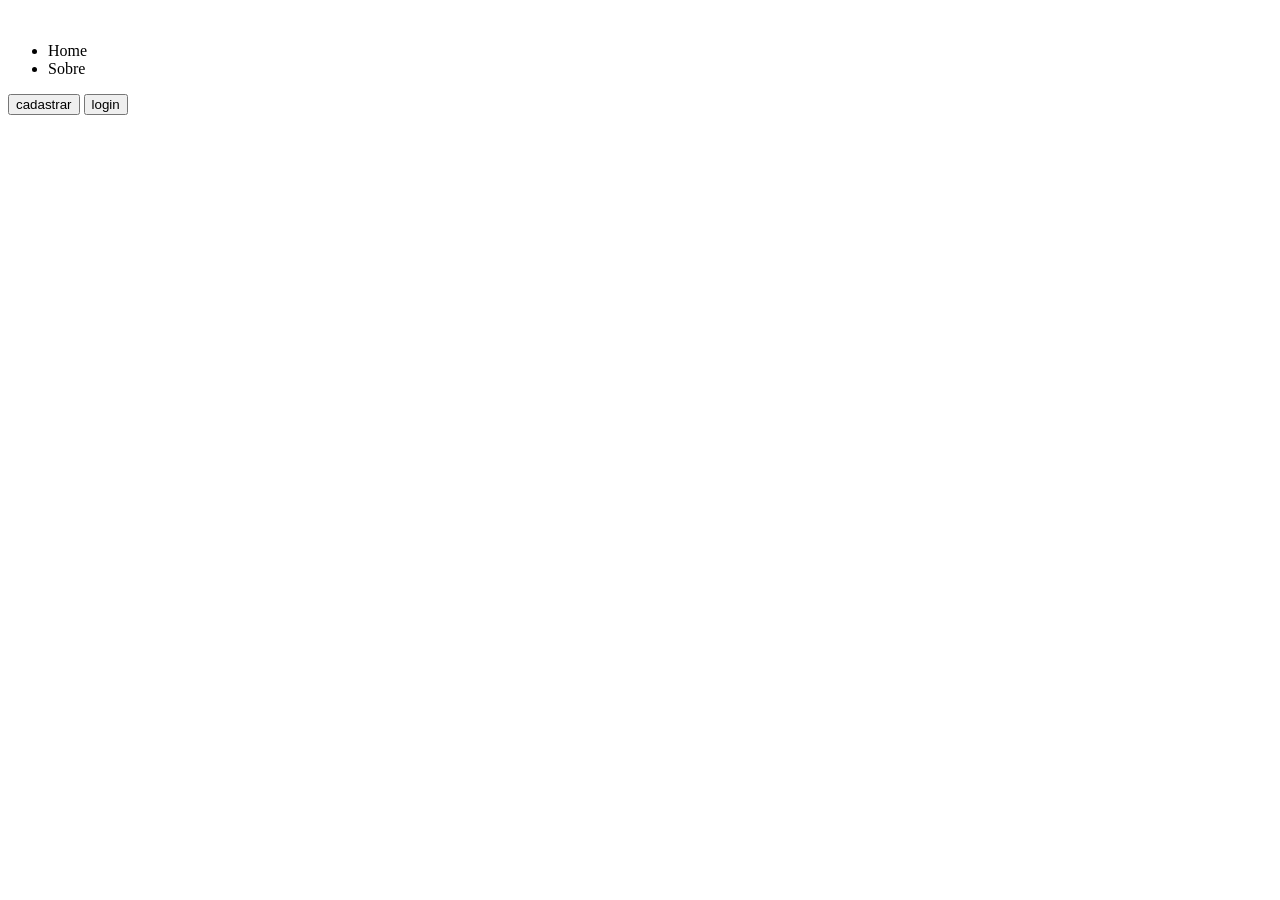
==== telas/index.html @ cad4132a "inicio" ====
<!DOCTYPE html>
<html lang="pt-br">
<head>
    <meta charset="UTF-8">
    <meta name="viewport" content="width=device-width, initial-scale=1.0">
    <title>BCE School</title>
</head>
<body>
    <nav>
        <img src="" alt="">

        <div>
            <ul>
                <li>Home</li>
                <li>Sobre</li>
            </ul>
        </div>

        <div>
            <button>cadastrar</button>
            <button>login</button>
        </div>
    </nav>
    
</body>
</html>
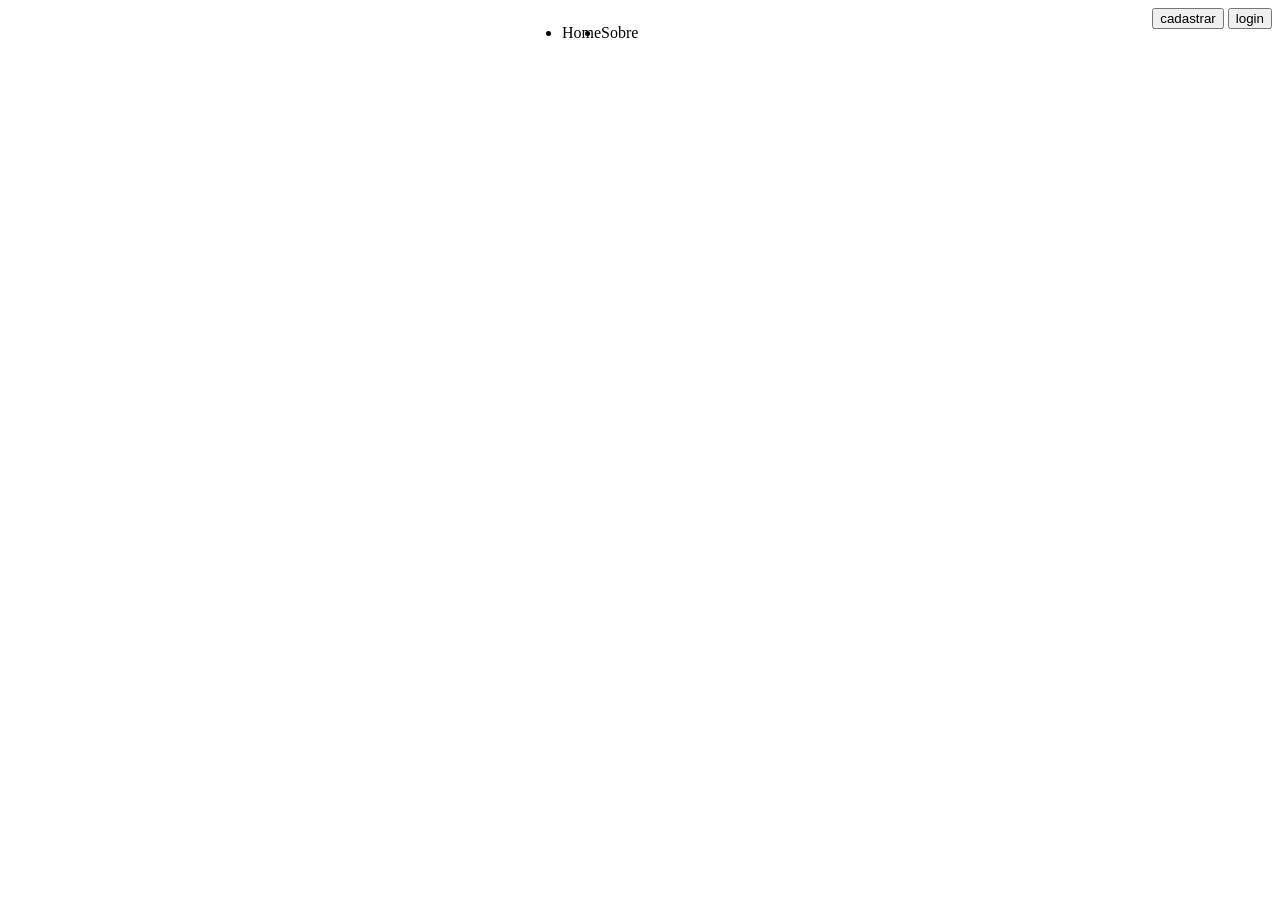
==== commit 0bce3df2: "style.css" ====
--- a/telas/index.html
+++ b/telas/index.html
@@ -3,14 +3,15 @@
 <head>
     <meta charset="UTF-8">
     <meta name="viewport" content="width=device-width, initial-scale=1.0">
+    <link rel="stylesheet" href="CSS/style.css">
     <title>BCE School</title>
 </head>
 <body>
-    <nav>
+    <nav style="justify-content: space-between; display:flex">
         <img src="" alt="">
 
         <div>
-            <ul>
+            <ul style="display: flex;">
                 <li>Home</li>
                 <li>Sobre</li>
             </ul>
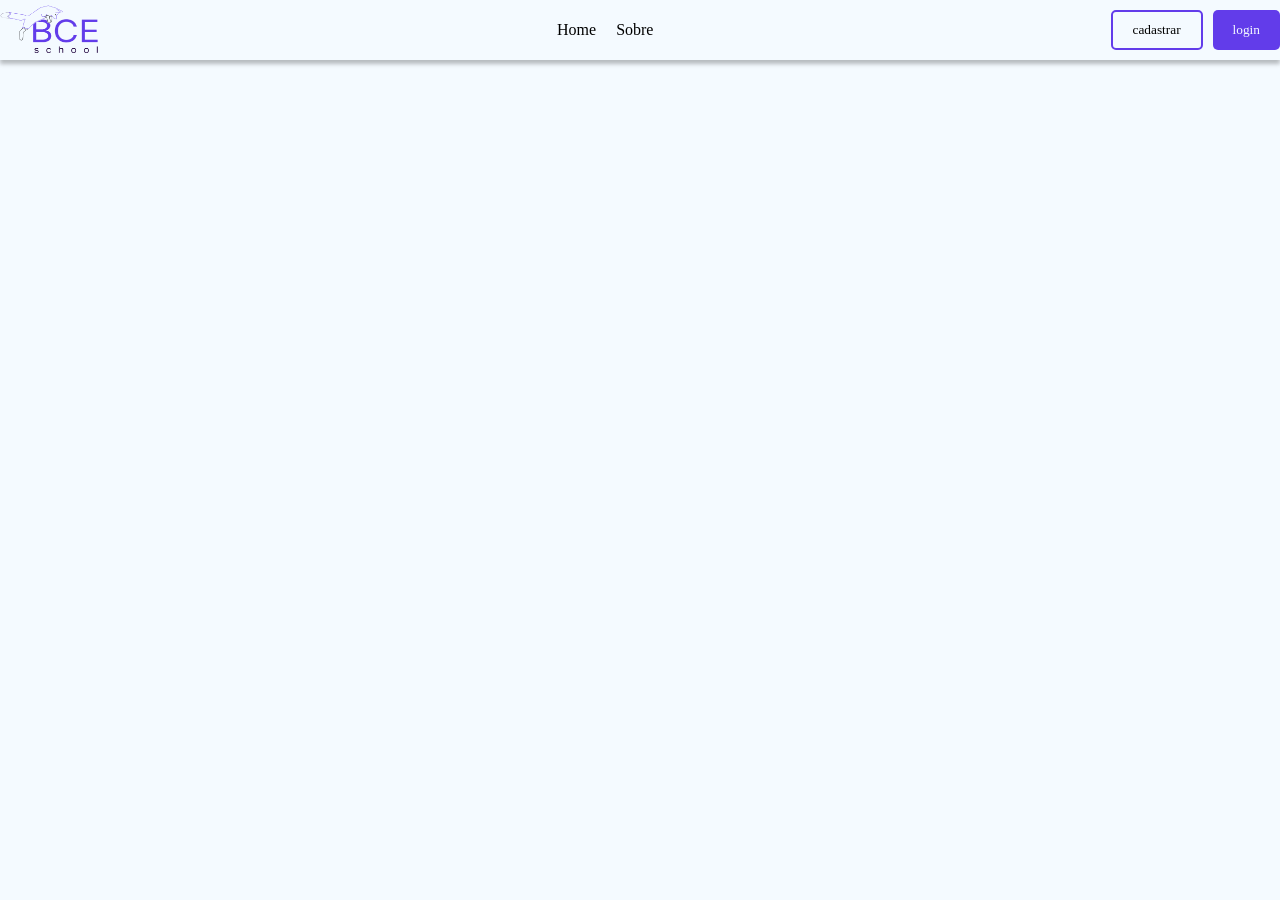
==== commit efb3db83: "navbar(quase pronta)" ====
--- a/telas/index.html
+++ b/telas/index.html
@@ -3,23 +3,23 @@
 <head>
     <meta charset="UTF-8">
     <meta name="viewport" content="width=device-width, initial-scale=1.0">
-    <link rel="stylesheet" href="CSS/style.css">
+    <link rel="stylesheet" href="../CSS/style.css">
     <title>BCE School</title>
 </head>
 <body>
-    <nav style="justify-content: space-between; display:flex">
-        <img src="" alt="">
+    <nav>
+        <img class="logo" src="../imgs/Frame 3.png" alt="" >
 
         <div>
-            <ul style="display: flex;">
+            <ul class="list-nav">
                 <li>Home</li>
                 <li>Sobre</li>
             </ul>
         </div>
 
-        <div>
-            <button>cadastrar</button>
-            <button>login</button>
+        <div class="buttons-nav">
+            <button id="cadastrar">cadastrar</button>
+            <button id="login">login</button>
         </div>
     </nav>
     
--- a/CSS/style.css
+++ b/CSS/style.css
@@ -0,0 +1,88 @@
+@import url('https://fonts.googleapis.com/css2?family=Montserrat:ital,wght@0,100..900;1,100..900&display=swap');
+
+:root{
+    --branco: #F4FAFF;
+    --azul: #623CEA;
+    --cinza: #BFC0C0;
+    --preto: #333333;
+    --roxo: #A697F1;
+}
+
+*{
+    font-family: Montserrat;
+    border: 0;
+    padding: 0;
+}
+
+body{
+    background-color: var(--branco);
+}
+
+nav{
+    left: 0;
+    top: 0;
+    position: fixed;
+    z-index: 1000;
+    width: 100%;
+    height: 60px;
+    justify-content: space-between; 
+    display:flex;
+    align-items: center;
+    box-shadow: 0px 4px 4px rgba(0, 0, 0, 0.25);
+}
+
+.logo{
+    width: 100px;
+    height: 50px;
+}
+
+.list-nav{
+    display: flex;
+    list-style: none;
+    gap: 20px;
+}
+
+.buttons-nav{
+    display: flex;
+    gap: 10px;
+}
+
+.buttons-nav #cadastrar{
+    background-color: var(--branco);
+    color: var(--bpreto);
+    padding: 10px 20px;
+    border-radius: 5px;
+    border: 2px solid var(--azul);
+    cursor: pointer;
+    transition: 25ms;
+}
+
+.buttons-nav #cadastrar:hover{
+    background-color: var(--branco);
+    color: var(--preto);
+    padding: 10px 20px;
+    border-radius: 0;
+    border: 2px solid var(--azul);
+    cursor: pointer;
+    transition: 25ms;
+}
+
+.buttons-nav #login{
+    background-color: var(--azul);
+    color: var(--branco);
+    padding: 10px 20px;
+    border-radius: 5px;
+    border: none;
+    cursor: pointer;
+    transition: 25ms;
+}
+
+.buttons-nav #login:hover{
+    background-color: var(--azul);
+    color: var(--branco);
+    padding: 10px 20px;
+    border-radius: 0;
+    border: none;
+    cursor: pointer;
+    transition: 25ms;
+}
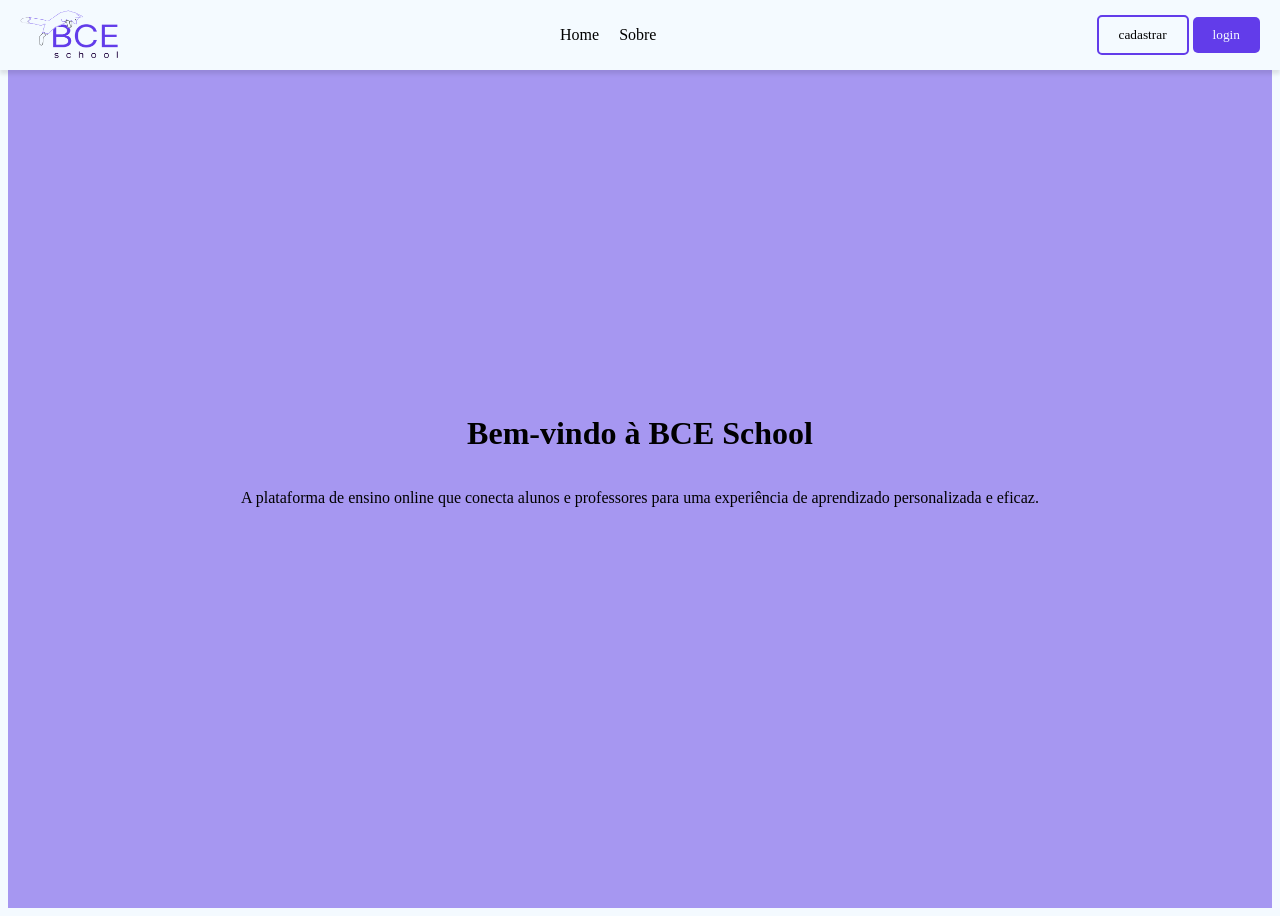
==== commit e1457709: "tentando fazer a tela de login agora não deu muito certo" ====
--- a/telas/index.html
+++ b/telas/index.html
@@ -8,20 +8,28 @@
 </head>
 <body>
     <nav>
-        <img class="logo" src="../imgs/Frame 3.png" alt="" >
+        <div class="div-nav">
+            <img class="logo" src="../imgs/Frame 3.png" alt="" >
 
-        <div>
-            <ul class="list-nav">
-                <li>Home</li>
-                <li>Sobre</li>
-            </ul>
-        </div>
+            <div>
+                <ul class="list-nav">
+                    <li>Home</li>
+                    <li>Sobre</li>
+                </ul>
+            </div>
 
-        <div class="buttons-nav">
-            <button id="cadastrar">cadastrar</button>
-            <button id="login">login</button>
+            <div class="buttons-nav">
+                <button id="cadastrar">cadastrar</button>
+                <a href="login.html"><button id="login">login</button></a>
+            </div>
         </div>
     </nav>
-    
+
+    <div class="container">
+            <h1 class="titulo">Bem-vindo à BCE School</h1>
+            <p class="descricao">A plataforma de ensino online que conecta alunos e professores para uma experiência de aprendizado personalizada e eficaz.</p>
+    </div>
+
 </body>
-</html>+</html>
+
--- a/CSS/style.css
+++ b/CSS/style.css
@@ -24,11 +24,21 @@
     position: fixed;
     z-index: 1000;
     width: 100%;
-    height: 60px;
+    height: 70px;
+    align-items: center;
+    box-shadow: 0px 4px 4px rgba(0, 0, 0, 0.1);
+    background-color: var(--branco);
+}
+
+.div-nav{
+    display: flex;
+    align-items: center;
+    gap: 20px;
+    margin-left: 20px;
+    margin-right: 20px;
     justify-content: space-between; 
     display:flex;
-    align-items: center;
-    box-shadow: 0px 4px 4px rgba(0, 0, 0, 0.25);
+    margin-top: 10px;
 }
 
 .logo{
@@ -40,7 +50,10 @@
     display: flex;
     list-style: none;
     gap: 20px;
+    cursor: pointer;
 }
+
+.options
 
 .buttons-nav{
     display: flex;
@@ -85,4 +98,21 @@
     border: none;
     cursor: pointer;
     transition: 25ms;
+}
+
+.container{
+    display: flex;
+    flex-direction: column;
+    align-items: center;
+    justify-content: center;
+    height: 100vh;
+    text-align: center;
+    background-color: var(--roxo);
+}
+
+.img-login{
+    width: 30%;
+    height: 100%;
+    margin-bottom: 20px;
+    border-right: 3px solid var(--preto);
 }
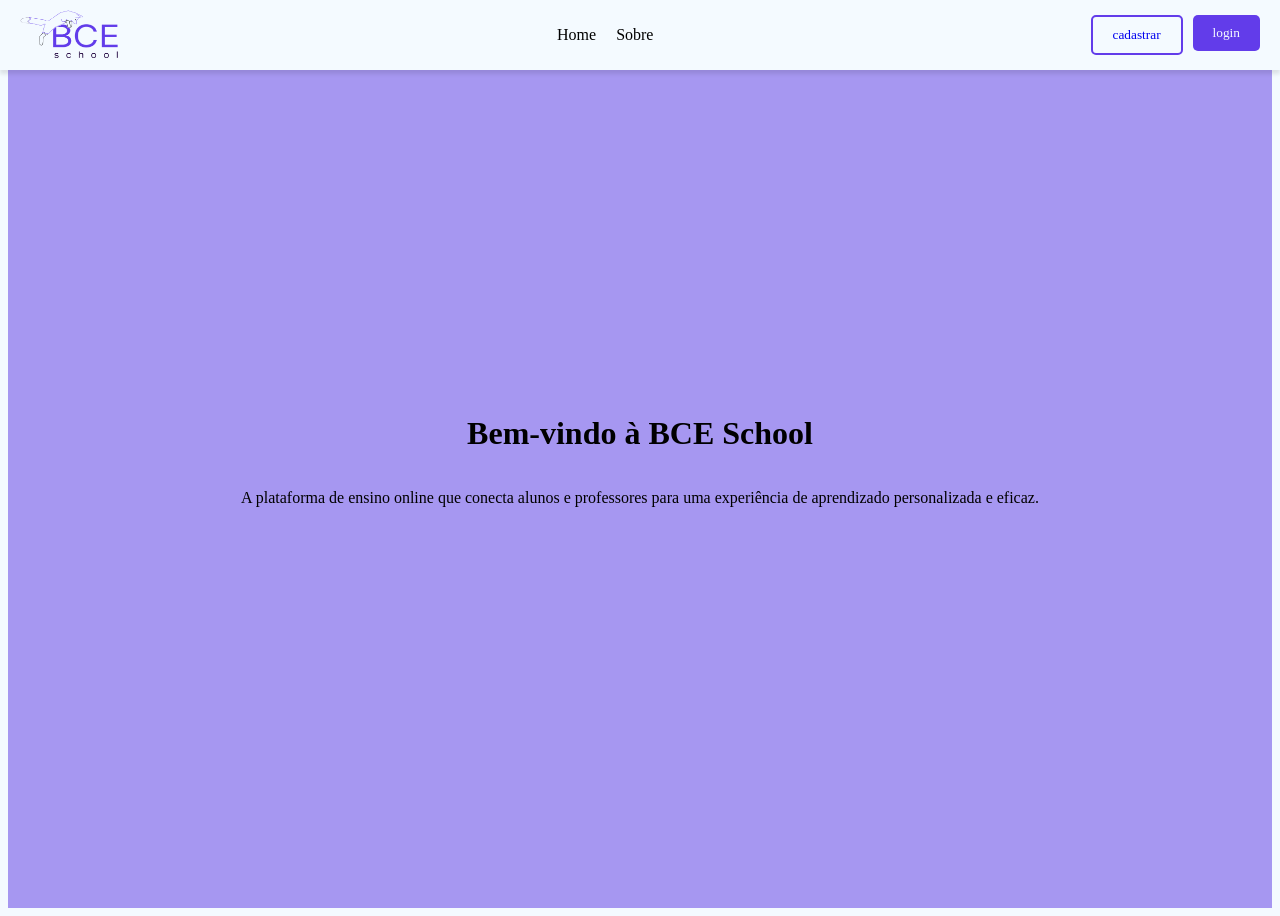
==== commit 28696062: "cadastrar" ====
--- a/telas/index.html
+++ b/telas/index.html
@@ -4,6 +4,7 @@
     <meta charset="UTF-8">
     <meta name="viewport" content="width=device-width, initial-scale=1.0">
     <link rel="stylesheet" href="../CSS/style.css">
+    <link rel="shortcut icon" href="../imgs/Group 4 (3) (1).png" type="image/x-icon">
     <title>BCE School</title>
 </head>
 <body>
@@ -19,7 +20,7 @@
             </div>
 
             <div class="buttons-nav">
-                <button id="cadastrar">cadastrar</button>
+                <a href="cadastrar.html"><button id="cadastrar">cadastrar</button></a>
                 <a href="login.html"><button id="login">login</button></a>
             </div>
         </div>
--- a/CSS/style.css
+++ b/CSS/style.css
@@ -7,6 +7,8 @@
     --preto: #333333;
     --roxo: #A697F1;
 }
+
+
 
 *{
     font-family: Montserrat;
@@ -53,8 +55,6 @@
     cursor: pointer;
 }
 
-.options
-
 .buttons-nav{
     display: flex;
     gap: 10px;
@@ -67,17 +67,17 @@
     border-radius: 5px;
     border: 2px solid var(--azul);
     cursor: pointer;
-    transition: 25ms;
+    transition: 150ms ease;
 }
 
 .buttons-nav #cadastrar:hover{
     background-color: var(--branco);
     color: var(--preto);
-    padding: 10px 20px;
+    padding: 10px 30px;
     border-radius: 0;
     border: 2px solid var(--azul);
     cursor: pointer;
-    transition: 25ms;
+    transition: 150ms ease;
 }
 
 .buttons-nav #login{
@@ -87,17 +87,17 @@
     border-radius: 5px;
     border: none;
     cursor: pointer;
-    transition: 25ms;
+    transition: 150ms ease;
 }
 
 .buttons-nav #login:hover{
     background-color: var(--azul);
     color: var(--branco);
-    padding: 10px 20px;
+    padding: 10px 30px;
     border-radius: 0;
     border: none;
     cursor: pointer;
-    transition: 25ms;
+    transition: 150ms ease;
 }
 
 .container{
@@ -106,13 +106,93 @@
     align-items: center;
     justify-content: center;
     height: 100vh;
-    text-align: center;
     background-color: var(--roxo);
 }
 
 .img-login{
-    width: 30%;
+    width: 100%;
     height: 100%;
     margin-bottom: 20px;
     border-right: 3px solid var(--preto);
+}
+
+.form-login{
+    align-items: center;
+    width: 70%;
+    justify-content: center;
+    display: flex;
+    flex-direction: column;
+}
+
+.form-container button{
+    margin-top: 20px;
+    padding: 10px 20px;
+    
+}
+
+.input-login{
+    width: 100%;
+    height: 30px;
+    padding: 5px;
+    margin-bottom: 20px;
+    border-radius: 5px;
+    border: 1px solid var(--cinza);
+    transition: border 0.3s ease;
+}
+
+.input-login:hover{
+    width: 100%;
+    height: 30px;
+    padding: 5px;
+    margin-bottom: 20px;
+    border-radius: 0px;
+    border: 1px solid var(--cinza);
+    transition: border 0.3s ease;
+}
+
+.button-login{
+    background-color: var(--azul);
+    color: var(--branco);
+    padding: 10px 20px;
+    border-radius: 5px;
+    border: none;
+    cursor: pointer;
+    transition: 150ms ease;
+    width: 110px;
+}
+
+.button-login:hover{
+    background-color: var(--roxo);
+    color: var(--branco);
+    padding: 10px 30px;
+    border-radius: 0;
+    width: 130px;
+    border: none;
+    cursor: pointer;
+    transition: 150ms ease;
+}
+
+.form-container{
+    border-bottom: #333333 solid 2px;
+    padding: 30px;
+    display: flex;
+    flex-direction: column;
+    align-items: center;
+}
+
+.link-cadastro{
+    color: var(--azul);
+    text-decoration: none;
+    transition: color 0.3s ease;
+}
+
+.link-cadastro:hover{
+    color: var(--roxo);
+    text-decoration: none;
+    transition: color 0.3s ease;
+}
+
+.cadastro-text{
+    margin-top: 30px;
+    color: var(--preto);
 }
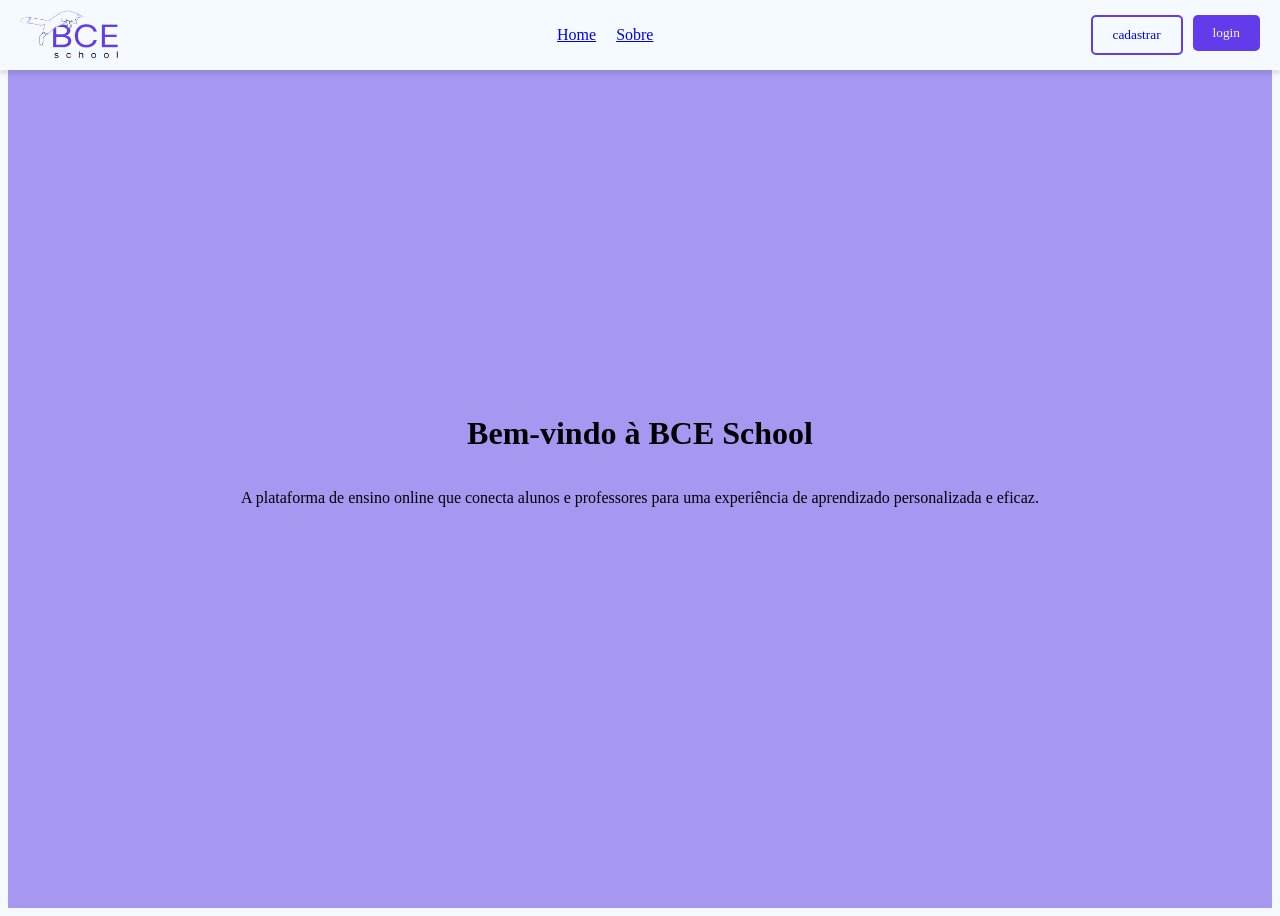
==== commit ef9d0174: "tela de cadastro "pronta"" ====
--- a/telas/index.html
+++ b/telas/index.html
@@ -14,8 +14,8 @@
 
             <div>
                 <ul class="list-nav">
-                    <li>Home</li>
-                    <li>Sobre</li>
+                    <a href="teste-animation.html"><li>Home</li></a>
+                    <a href="sobre.html"><li>Sobre</li></a>
                 </ul>
             </div>
 
--- a/CSS/style.css
+++ b/CSS/style.css
@@ -7,7 +7,6 @@
     --preto: #333333;
     --roxo: #A697F1;
 }
-
 
 
 *{
